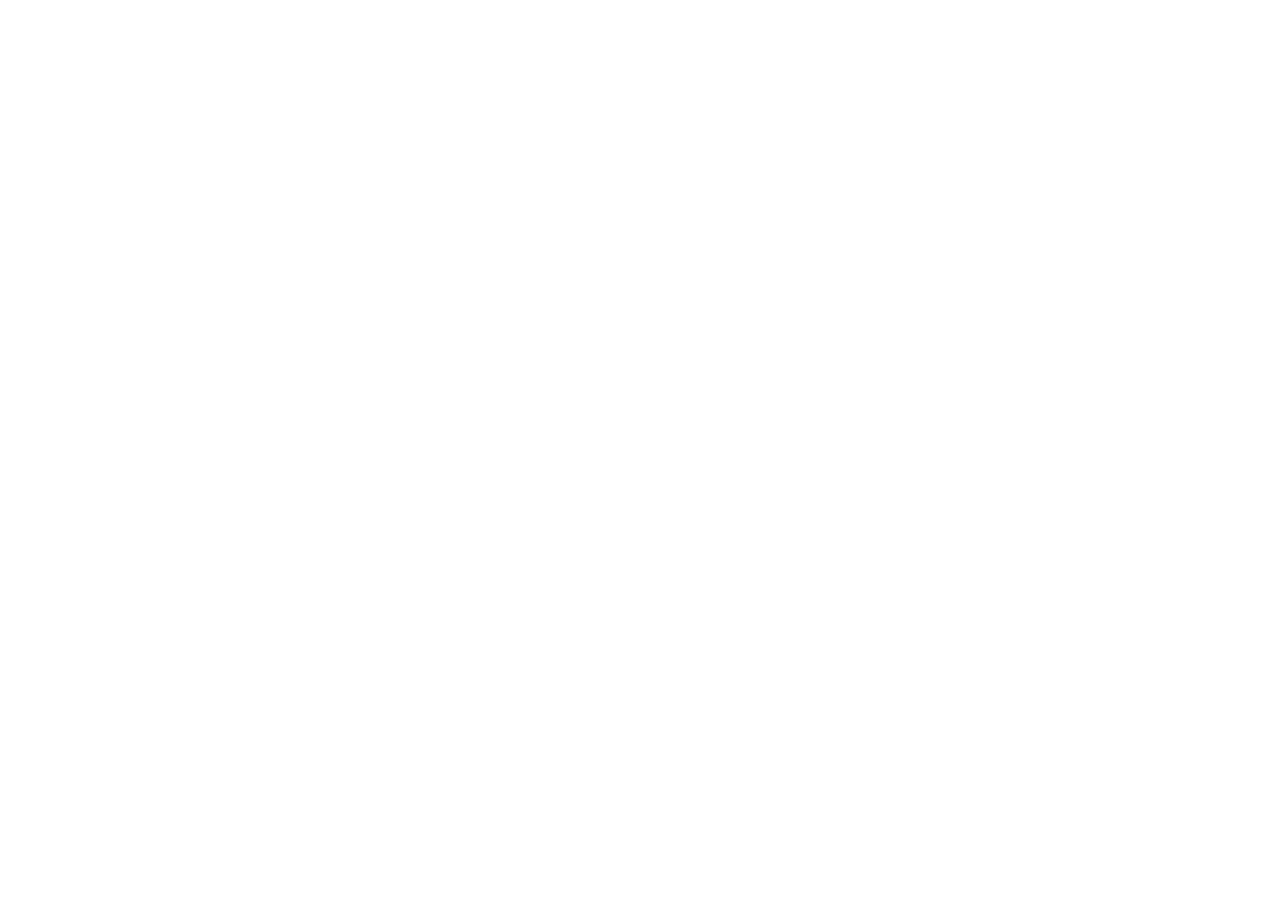
==== Index.html @ da465d62 "Initial commit" ====
<!DOCTYPE html>
<html lang="en">
<head>
    <meta charset="UTF-8">
    <meta name="viewport" content="width=device-width, initial-scale=1.0">
    <title>Dark Side</title>
</head>
<body>
    
</body>
</html>
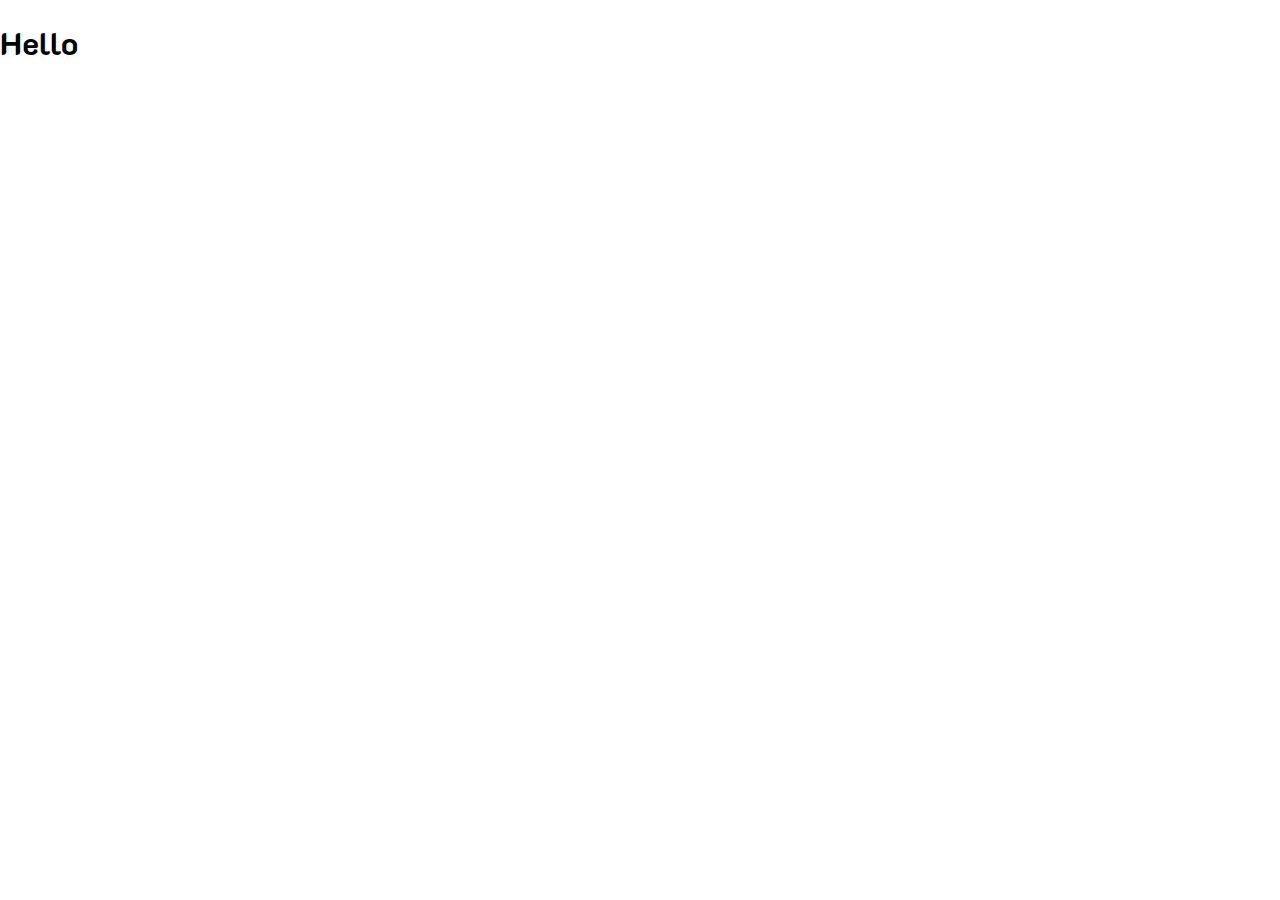
==== commit 7bfe6b43: "tasks check box function" ====
--- a/Index.html
+++ b/Index.html
@@ -4,8 +4,10 @@
     <meta charset="UTF-8">
     <meta name="viewport" content="width=device-width, initial-scale=1.0">
     <title>Dark Side</title>
+    <link rel="stylesheet" href="/CSS/dashboard.css">
 </head>
 <body>
-    
+    <h1>Hello</h1>
+    <div id="tasks"></div>
 </body>
 </html>--- a/CSS/dashboard.css
+++ b/CSS/dashboard.css
@@ -0,0 +1,530 @@
+@import url('https://fonts.googleapis.com/css2?family=K2D:ital,wght@0,100;0,200;0,300;0,400;0,500;0,600;0,800;1,100;1,200;1,300;1,400;1,500;1,600;1,700&display=swap');
+
+:root {
+    --bg: rgb(255, 255, 255);
+    --aC: rgb(0, 140, 255);
+    --mC: rgb(31, 44, 59);
+    --mF: rgb(73, 88, 104);
+    --ma: rgb(155, 177, 201);
+    --fC: rgb(1, 20, 34);
+    --bgA: rgba(0, 140, 255, 0.466);
+    --nIc: 24px; 
+    --ic: 20px; 
+    --fF: 'K2D', sans-serif;
+}
+
+body {
+    width: 100vw;
+    height: 100vh;
+    margin: 0;
+    padding: 0;
+    display: flex;
+    font-family: var(--fF);
+    overflow-x: hidden;
+}
+
+.side {
+    position: fixed;
+    width: 249px;
+    height: 100%;
+    background-color: var(--mC);
+    display: flex;
+    flex-direction: column;
+}
+
+.side h4 {
+    display: flex;
+    align-items: center;
+    height: 40px;
+    width: 100%;
+    color: white;
+    font-size: 22px;
+    margin: 10px;
+}
+
+.ir {
+    height: 40px;
+    filter: invert();
+}
+
+.dash {
+    width: 100%;
+    margin-top: 10px;
+    display: flex;
+    flex-direction: column;
+}
+
+.dash img {
+    height: var(--ic);
+    filter: brightness(10);
+}
+
+.dash p {
+    color: var(--mF);
+    font-family: var(--fF);
+    margin-left: 15px;
+    font-size: 17px;
+    font-weight: 500;
+}
+
+.dashboard {
+    width: 7rem;
+    color: var(--bg);
+    display: flex;
+    justify-content: space-around;
+    align-items: center;
+    margin: 10px;
+    font-size: 17px;
+    font-weight: 400;
+}
+
+.b {
+    margin-left: 20px;
+    width: max-content;
+    color: var(--ma);
+}
+
+.b img {
+    filter: invert();
+    filter: contrast(0.3);
+}
+
+.timer {
+    display: flex;
+    justify-content: center;
+    position: absolute;
+    bottom: 5px;
+    left: 10px;
+}
+
+.timer p {
+    color: var(--bg);
+    font-family: var(--fF);
+    font-weight: 800;
+    font-size: 18px;
+}
+
+.main {
+    margin-left: 249px;
+    width: calc(100vw - 249px);
+}
+
+.nCon {
+    width: 100%;
+    height: 60px;
+}
+
+.nav {
+    padding: 10px 24px;
+    display: flex;
+    justify-content: space-around;
+    align-items: center;
+}
+
+.nav .a {
+    margin: 0;
+    padding: 0;
+    width: 100%;
+    height: 40px;
+    list-style: none;
+    display: flex;
+    justify-content: space-between;
+    align-items: center;
+}
+
+.nav .a {
+    height: 70%;
+    text-decoration: none;
+    display: flex;
+    align-items: center;
+}
+
+.menu {
+    display: flex;
+    justify-content: space-around;
+    align-items: center;
+}
+
+.menu img {
+    width: var(--nIc);
+}
+
+.inv {
+    width: var(--nIc);
+    filter: invert();
+    position: absolute;
+    top: 18px;
+    left: 210px;
+    display: none;
+}
+
+.acc {
+    display: flex;
+    justify-content: space-around;
+    align-items: center;
+}
+
+.acc img {
+    width: 40px;
+    border-radius: 50px;
+}
+
+.avMn {
+    position: absolute;
+    right: 30px;
+    top: 60px;
+    width: 150px;
+    height: 80px;
+    background-color: var(--bg);
+    box-shadow: 0px 0px 7px 0px rgb(141, 141, 141);
+    display: flex;
+    flex-direction: column;
+    align-items: center;
+    border-radius: 7px;
+}
+
+.avMn a {
+    width: 100%;
+    height: 50%;
+    text-decoration: none;
+    font-family: var(--fF);
+    font-size: 17px;
+    font-weight: 600;
+    color: var(--mC);
+    display: flex;
+    justify-content: center;
+    align-items: center;
+}
+
+.stng:hover {
+    background-color: rgb(233, 233, 233);
+    border-top-right-radius: 7px;
+    border-top-left-radius: 7px;
+}
+
+.lgO:hover {
+    background-color: rgb(233, 233, 233);
+    border-bottom-right-radius: 7px;
+    border-bottom-left-radius: 7px;
+}
+
+.act {
+    border: 2px white solid;
+    border-radius: 50px;
+    display: block;
+    position: relative;
+    left: -10px;
+    bottom: -15px;
+    width: 8px;
+    height: 8px;
+    background-color: rgb(0, 155, 0);
+}
+
+.body {
+    height: calc(100% - 60px);
+}
+
+.mBg {
+    background-color: var(--aC);
+    width: 100%;
+    height: 216px;
+    z-index: 10;
+}
+
+.cont {
+    position: relative;
+    bottom: 150px;
+    z-index: 11;
+    display: flex;
+    flex-direction: column;
+    gap: 20px;
+}
+
+.st {
+    width: 100%;
+    display: flex;
+    justify-content: space-evenly;
+    align-items: center;
+    gap: 510px;
+}
+
+.st p {
+    font-family: var(--fF);
+    color: var(--bg);
+    font-size: 22px;
+    font-weight: 700;
+}
+
+.st button {
+    border: 0px;
+    width: 10rem;
+    height: 2.5rem;
+    border-radius: 7px;
+    font-family: var(--fF);
+    font-size: 17px;
+    font-weight: 500;
+    background-color: var(--bg);
+}
+
+.home {
+    display: grid;
+    grid-template-columns: auto auto auto;
+    width: 100%;
+    height: 40%;
+    justify-content: space-evenly;
+}
+
+.card {
+    display: flex;
+    justify-content: space-around;
+    align-items: center;
+    width: 200px;
+    height: 150px;
+    background-color: var(--bg);
+    border-radius: 7px;
+    border: 1px solid --ma;
+    box-shadow: 0px 0px 7px 0px rgb(141, 141, 141);
+}
+
+.card p {
+    font-family: var(--fF);
+    font-weight: 500;
+    font-size: 20px;
+    color: var(--mC);
+}
+
+#pgNum , #acNum , #fnNum {
+    font-size: 30px;
+    font-weight: 800;
+}
+
+.card img {
+    padding: 5px;
+    height: 20px;
+    margin-bottom: 70px;
+    background-color: rgba(0, 140, 255, 0.342);
+    border-radius: 5px;
+}
+
+.hide {
+    display: none;
+}
+
+.show {
+    display: flex;
+}
+
+.tasks {
+    width: 80%;
+    gap: 2px;
+    background-color: var(--bg);
+    margin: 30px auto;
+    border-radius: 7px;
+    box-shadow: 0px 0px 7px 0px rgb(141, 141, 141);
+    z-index: 2;
+}
+
+.action {
+    margin-bottom: 3px;
+}
+
+.action, .tsk {
+    display: flex;
+    justify-content: space-between;
+    align-items: center;
+    height: 60px;
+    box-shadow: 0px 1px 2px 0px rgb(141, 141, 141);
+    border-top-left-radius: 7px;
+    border-top-right-radius: 7px;
+    padding: 0 10px;
+}
+
+.tit, .tNam {
+    width: 70%;
+    border-right: 1px solid rgb(134, 134, 134);
+    font-family: var(--fF);
+    font-size: 17px;
+    font-weight: 800;
+}
+
+.chk, .tChk {
+    width: 5%;
+    display: flex;
+    justify-content: center;
+    align-items: center;
+}
+
+.action button, .tskD {
+    width: 40px;
+    height: 40px;
+    margin: 0 10px;
+    background-color: transparent;
+    outline: none;
+    border: 1px solid black;
+    border-radius: 30px;
+    display: flex;
+    justify-content: center;
+    align-items: center;
+}
+
+.action button:hover {
+    box-shadow: 0px 0px 7px 0px rgb(141, 141, 141);
+}
+
+.action button img, .tskD {
+    height: var(--nIc);
+}
+
+.task {
+    background-color: rgba(230, 230, 230, 0.849);
+    display: flex;
+    flex-direction: column;
+    justify-content: space-between;
+    align-items: center;
+    box-shadow: 0px 1px 2px 0px rgb(141, 141, 141);
+    border-bottom-left-radius: 7px;
+    border-bottom-right-radius: 7px;
+    padding: 0 10px;
+    height: calc(100% - 60px);
+}
+
+.tsk {
+    display: flex;
+    width: 100%;
+    border-radius: 7px;
+    box-shadow: 0px 0px 2px 1px rgb(141, 141, 141);
+    z-index: 1;
+}
+
+.tNam {
+    font-weight: 400;
+}
+
+.tskD {
+    height: var(--ic);
+    border: none;
+}
+
+.tskD:hover {
+    filter: invert(24%) sepia(84%) saturate(4649%) hue-rotate(357deg) brightness(102%) contrast(98%);
+}
+
+.nwTsk {
+    position: fixed;
+    top: 0;
+    left: 0;
+    width: 100vw;
+    height: 100vh;
+    background-color: rgba(0, 0, 0, 0.8);
+    z-index: 1000;
+    justify-content: center;
+    align-items: center;
+    display: none;
+}
+
+.contain {
+    position: fixed;
+    top: calc(50vh - 30px);
+    left: 20vw;
+    width: 60vw;
+    height: 60px;
+    background-color: rgb(255, 255, 255);
+    display: flex;
+    align-items: center;
+    justify-content: space-evenly;
+    border-radius: 7px;
+    display: none;
+    z-index: 1001;
+}
+
+.nwTskName {
+    width: 85%;
+    height: 40px;
+    font-family: var(--fF);
+    font-weight: 600;
+    font-size: 17px;
+    border: none;
+    padding: 0 10px;
+    border-radius: 7px;
+}
+
+.nwTskBtn {
+    width: 10%;
+    height: 40px;
+    border-radius: 7px;
+    background-color: var(--bg);
+    box-shadow: 0px 0px 2px 0px rgb(99, 99, 99);
+    border: 0;
+    display: flex;
+    justify-content: center;
+    align-items: center;
+}
+
+.nwTskDone {
+    height: 40px;
+}
+
+@media screen and (max-width: 1060px) {
+
+    body {
+        height: auto;
+    }
+
+    .st {
+        gap: 30px;
+    }
+
+    .home {
+        grid-template-columns: auto;
+        height: auto;
+        gap: 30px;
+    }
+
+    .card {
+        width: 400px;
+    }
+
+    .contain {
+        width: 80vw;
+        left: 10vw;
+    }
+}
+
+@media screen and (max-width: 800px) {
+    
+    .side {
+        display: none;
+    }
+
+    .main {
+        margin-left: 0;
+        width: 100vw;
+    }
+
+    .inv {
+        display: block;
+    }
+
+    .contain {
+        width: 90vw;
+        left: 5vw;
+    }
+}
+
+@media screen and (max-width: 600px) {
+
+    .nwTskName {
+        width: 60%;
+    }
+
+    .nwTskDone {
+        height: 30px;
+    }
+}
+
+@media screen and (max-width: 500px) {
+    
+    .card {
+        width: 300px;
+    }
+}